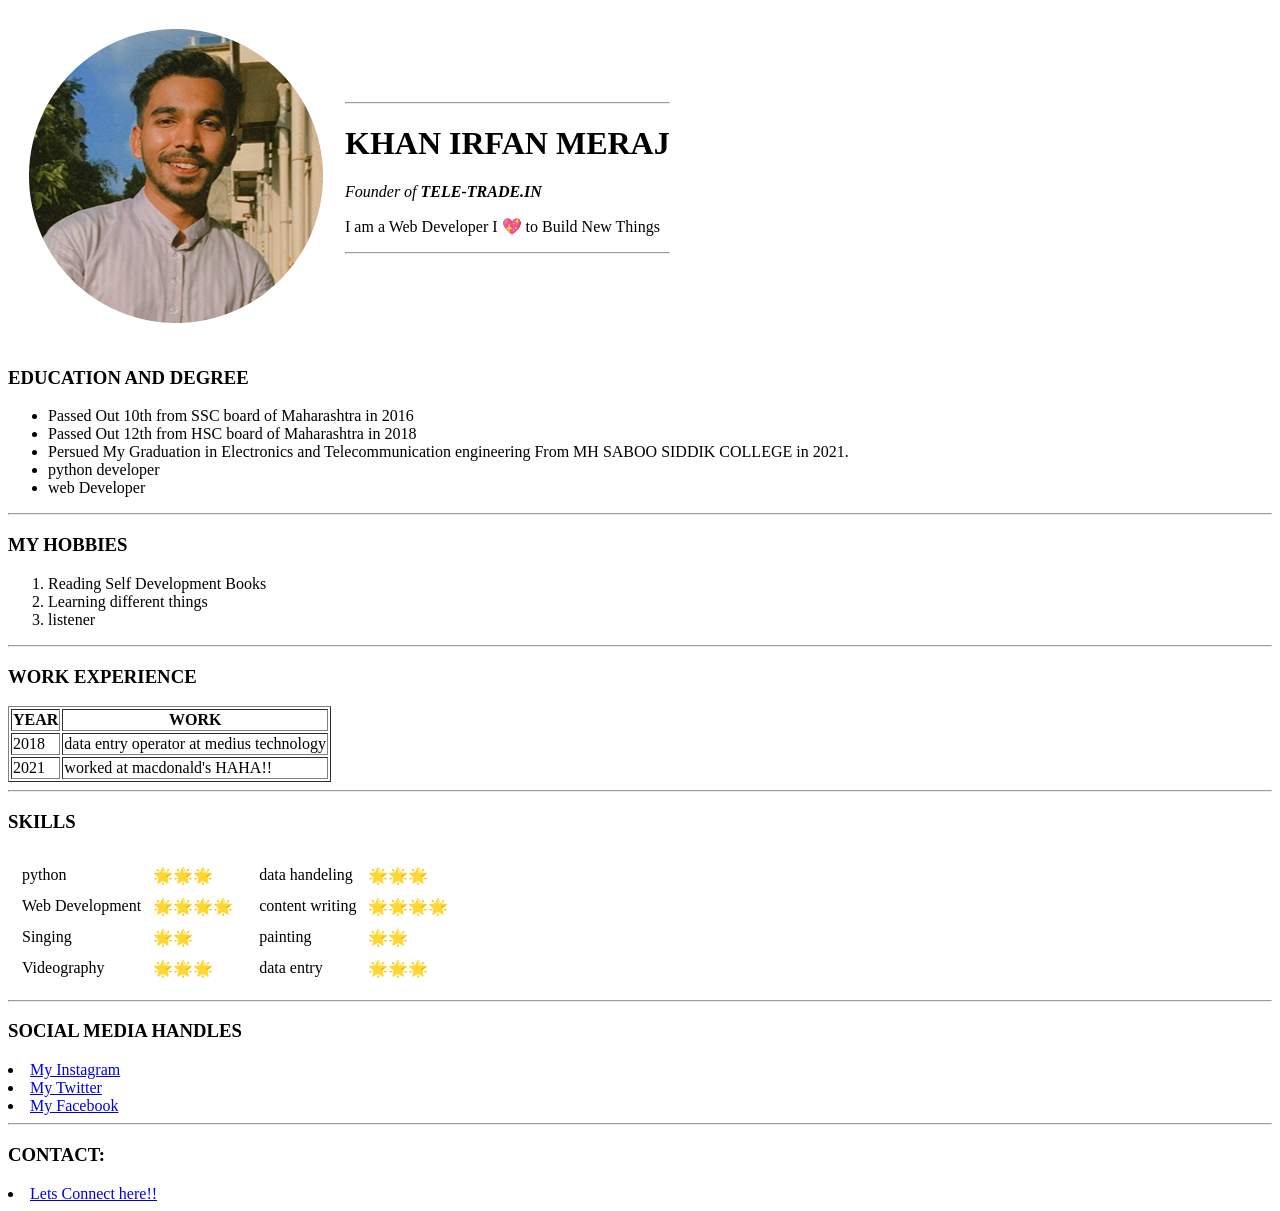
==== index.html @ e6b7353d "add initial CV website files" ====
<!DOCTYPE html>
<html lang="en" dir="ltr">

<head>
  <meta charset="utf-8">
  <title>Irfaan's personal site</title>
</head>

<body>
  <table cellspacing="20">
    <td><img src="images/webprofile.png" alt=""></td>
    <td>
      <hr>
      <h1>KHAN IRFAN MERAJ</h1>
      <p><em>Founder of <strong>TELE-TRADE.IN</strong></em></p>
      <p>I am a Web Developer I 💖 to Build New Things</p>
      <hr>
    </td>
  </table>
  <h3>EDUCATION AND DEGREE</h3>
  <ul>
    <li>Passed Out 10th from SSC board of Maharashtra in 2016 </li>
    <li>Passed Out 12th from HSC board of Maharashtra in 2018 </li>
    <li>Persued My Graduation in Electronics and Telecommunication engineering From MH SABOO SIDDIK COLLEGE in 2021.</li>
    <li>python developer</li>
    <li>web Developer</li>
  </ul>
  <hr>
  <h3>MY HOBBIES</h3>
  <ol>
    <li>Reading Self Development Books</li>
    <li>Learning different things</li>
    <li>listener</li>
  </ol>
  <hr>
  <h3>WORK EXPERIENCE</h3>
  <table border="1">
    <thead>
      <th>YEAR</th>
      <th>WORK</th>
    </thead>
    <tbody>
      <tr>
        <td>2018</td>
        <td>data entry operator at medius technology</td>
      </tr>
      <tr>
        <td>2021</td>
        <td>worked at macdonald's HAHA!!</td>
      </tr>
    </tbody>
  </table>
  <hr>
  <h3>SKILLS</h3>

  <table>
    <tr>
      <td>
        <table cellspacing="10">
          <tr>
            <td>python </td>
            <td>🌟🌟🌟</td>
          </tr>
          <tr>
            <td>Web Development</td>
            <td>🌟🌟🌟🌟</td>
          </tr>
          <tr>
            <td>Singing</td>
            <td>🌟🌟</td>
          </tr>
          <tr>
            <td>Videography</td>
            <td>🌟🌟🌟</td>
          </tr>
        </table>
      </td>
      <td>
        <table cellspacing="10">
          <tr>
            <td>data handeling </td>
            <td>🌟🌟🌟</td>
          </tr>
          <tr>
            <td>content writing</td>
            <td>🌟🌟🌟🌟</td>
          </tr>
          <tr>
            <td>painting</td>
            <td>🌟🌟</td>
          </tr>
          <tr>
            <td>data entry</td>
            <td>🌟🌟🌟</td>
          </tr>
        </table>
      </td>
    </tr>
  </table>
  <hr>
  <h3>SOCIAL MEDIA HANDLES</h3>
  <li><a href="https://www.instagram.com/irfaansupremacy/">My Instagram</a></li>
  <li><a href="https://twitter.com/irfaansayss">My Twitter</a></li>
  <li><a href="https://www.facebook.com/irfanraza.raza.585/">My Facebook</a></li>
  <hr>
  <h3>CONTACT:</h3>
  <li><a href="contact.html">Lets Connect here!!</a></li>


</body>

</html>
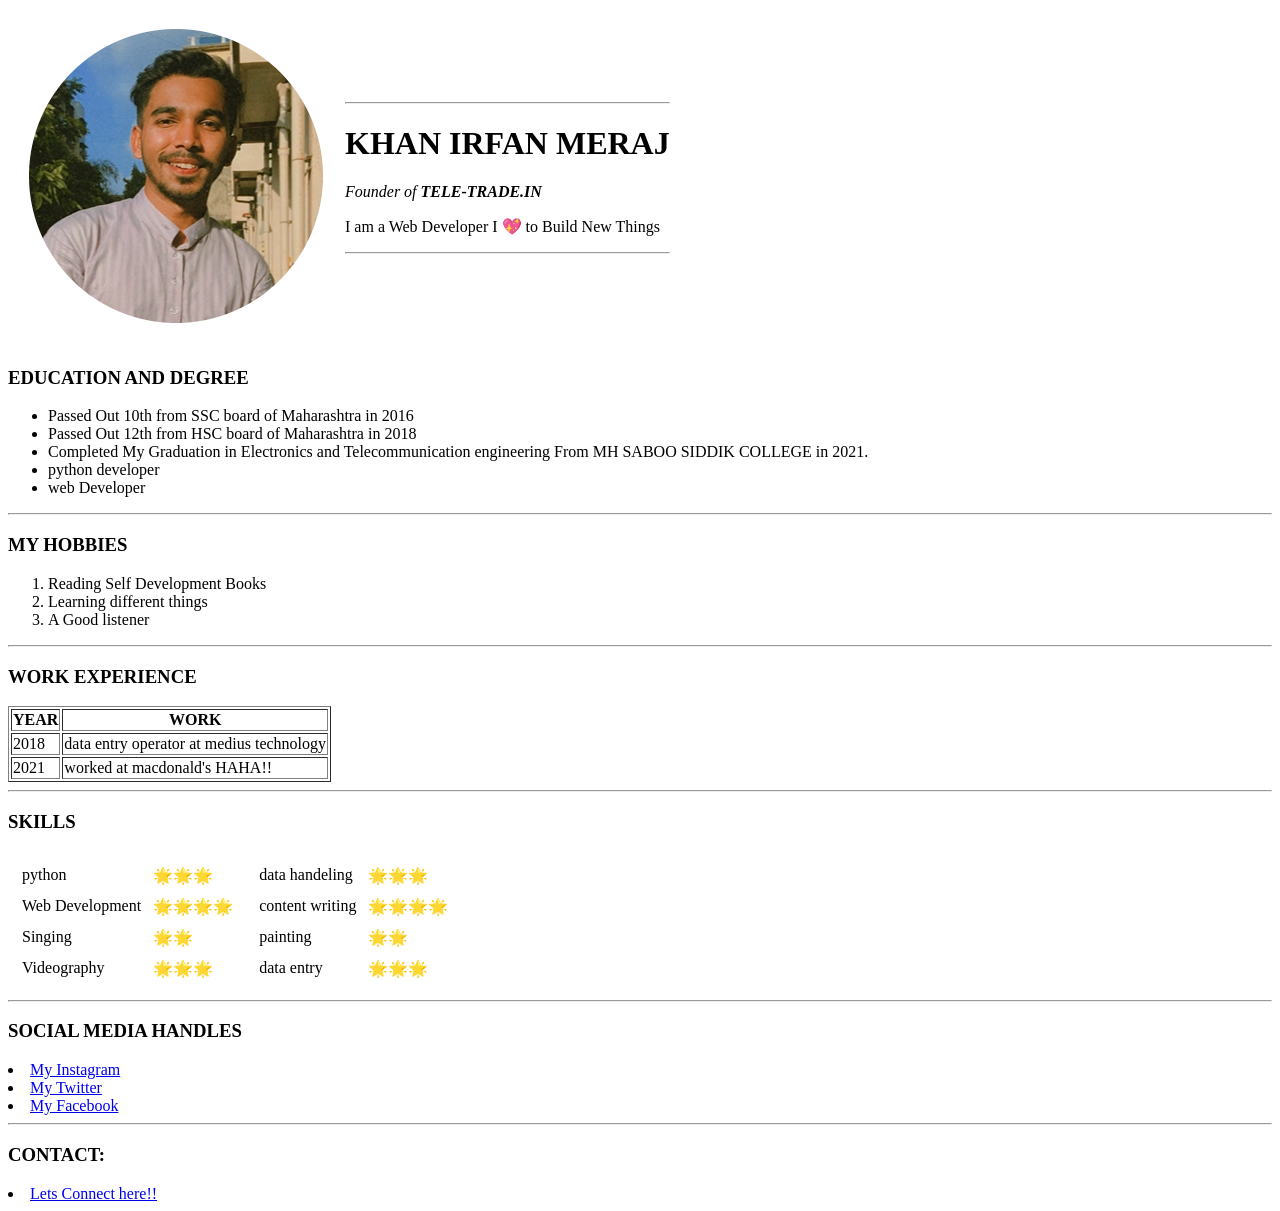
==== commit 353435f9: "Update index.html" ====
--- a/index.html
+++ b/index.html
@@ -21,7 +21,7 @@
   <ul>
     <li>Passed Out 10th from SSC board of Maharashtra in 2016 </li>
     <li>Passed Out 12th from HSC board of Maharashtra in 2018 </li>
-    <li>Persued My Graduation in Electronics and Telecommunication engineering From MH SABOO SIDDIK COLLEGE in 2021.</li>
+    <li>Completed My Graduation in Electronics and Telecommunication engineering From MH SABOO SIDDIK COLLEGE in 2021.</li>
     <li>python developer</li>
     <li>web Developer</li>
   </ul>
@@ -30,7 +30,7 @@
   <ol>
     <li>Reading Self Development Books</li>
     <li>Learning different things</li>
-    <li>listener</li>
+    <li>A Good listener</li>
   </ol>
   <hr>
   <h3>WORK EXPERIENCE</h3>
